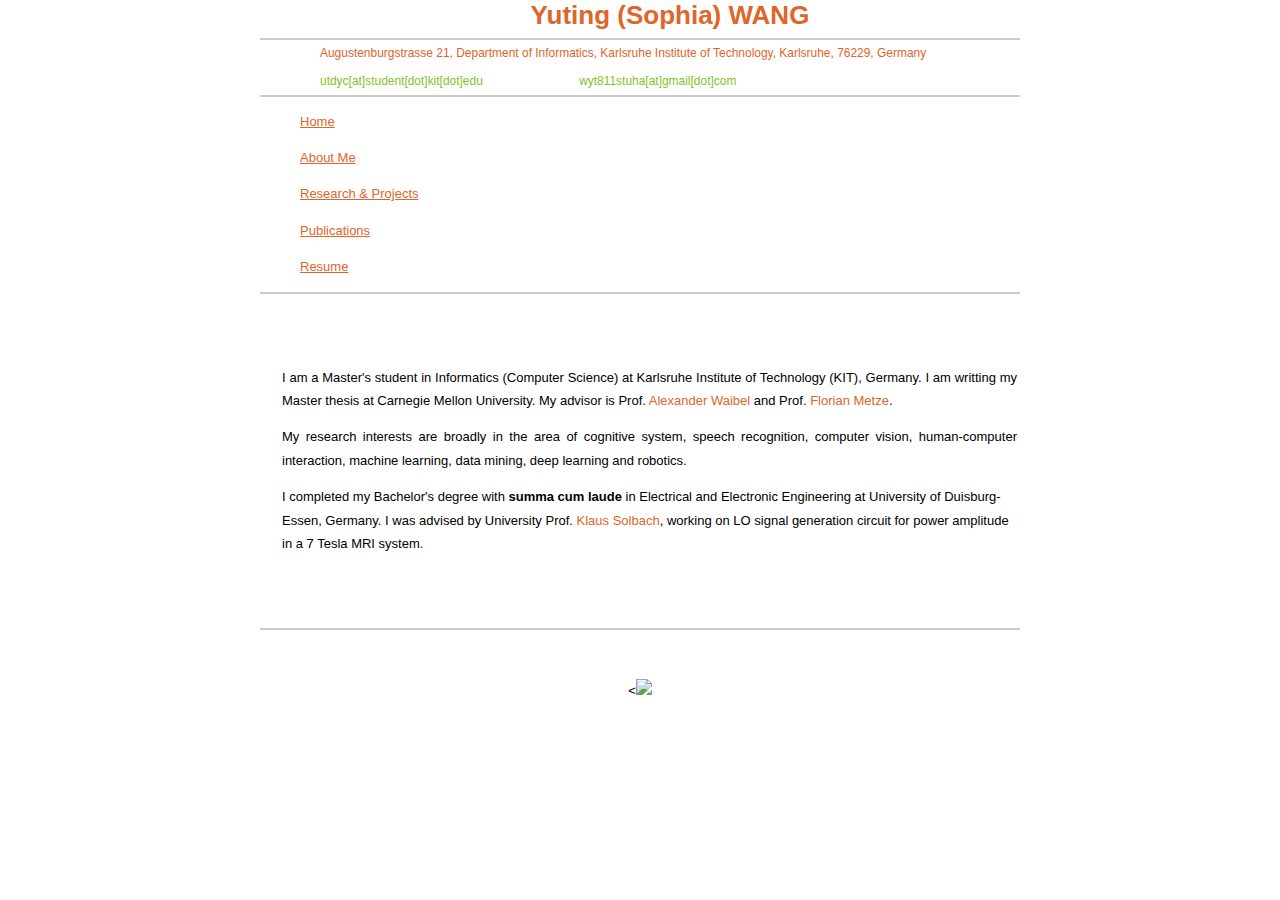
==== index.html @ 0984b391 "Update index.html" ====
<!DOCTYPE html PUBLIC "-//W3C//DTD HTML 4.01 Transitional//EN" "http://www.w3c.org/TR/1999/REC-html401-19991224/loose.dtd">
<html xmlns="http://www.w3.org/1999/xhtml">
  <head>
    <meta content="text/html; charset=UTF-8" http-equiv="content-type">
    <title>Yuting Wang</title>
    <!--
Design by Free CSS Templateshttp://www.freecsstemplates.orgReleased for free under a Creative Commons Attribution 2.5 LicenseTitle      : TransitionVersion    : 1.0Released   : 20070703Description: A two-column, fixed-width template with light color blend.-->
    <script type="text/javascript">
var gaJsHost = (("https:" == document.location.protocol) ? "https://ssl." : "http://www.");
document.write(unescape("%3Cscript src='" + gaJsHost + "google-analytics.com/ga.js' type='text/javascript'%3E%3C/script%3E"));
</script> <script type="text/javascript">
try {
var pageTracker = _gat._getTracker("UA-15616455-2");
pageTracker._trackPageview();
} catch(err) {}</script>
    <meta content="" name="keywords">
    <meta content="" name="description">
    <link href="../stylesheets/default.css" type="text/css" rel="stylesheet">
    <meta content="MSHTML 6.00.6000.17092" name="GENERATOR">
  </head>
  <body>
    <div id="page">
      <div id="logo">
        <h1 align="center"><strong>Yuting (Sophia) WANG</strong></h1>
        <hr color="#CCCCCC">
        <h2> Augustenburgstrasse 21, Department of Informatics, Karlsruhe Institute of Technology, Karlsruhe,  76229, Germany </h2>
        <h2>&nbsp;</h2>
        <h3><a style=" text-decoration: none; color: #85C329;" href="mailto:utdyc@student.kit.edu">utdyc[at]student[dot]kit[dot]edu</a> &nbsp; &nbsp; &nbsp; &nbsp; &nbsp; &nbsp; &nbsp; &nbsp; &nbsp; &nbsp; &nbsp; &nbsp; &nbsp; &nbsp; <a style=" text-decoration: none; color: #85C329;" href="mailto:wyt811stuha@gmail.com">wyt811stuha[at]gmail[dot]com</a></h3>
      </div>
      <hr color="#CCCCCC">
      <ul>
        <p> <gly><a href="./index.html">Home</a></gly> </p>
        <p> <gly><a href="./about_me.html">About Me</a></gly> </p>
        <p> <gly><a href="./research.html">Research & Projects</a></gly> </p>
        <p> <gly><a href="./publication.html">Publications</a></gly> </p>
        <p> <gly><a href="./cv.html">Resume</a></gly></p>
      </ul>
      <hr color="#CCCCCC">
      <table>
        <tbody>
          <tr>
            <td><img class="left" alt="" src="./wangyt.JPG" height="315"
                ></td>
            <td>
              <p align="justify">I am a Master's student in Informatics (Computer Science)
                at Karlsruhe Institute of Technology (KIT), Germany. I am writting my Master thesis at Carnegie Mellon University.
                My advisor is Prof. <a style=" text-decoration: none;" href="http://www.cs.cmu.edu/~ahw/">
                  Alexander Waibel </a>and Prof. <a style=" text-decoration: none;" href="http://www.cs.cmu.edu/~fmetze/interACT/Home.html"> Florian Metze</a>. </p>
              <p align="justify">My research interests are broadly in the
                area of cognitive system, speech recognition, computer vision, human-computer interaction,  machine learning, data mining, deep learning and robotics.</p>
              <p> I completed my Bachelor's degree with <strong>summa cum laude</strong> in Electrical and Electronic Engineering at University of Duisburg-Essen, Germany. I was advised by University Prof. <a style=" text-decoration: none;" href="https://www.uni-due.de/hft/solbach.shtml"> Klaus Solbach</a>, working on LO signal generation circuit for power amplitude in a 7 Tesla MRI system. </p>
            </td>
          </tr>
        </tbody>
      </table>
      <hr color="#CCCCCC"> </div>

<br><br>         
<p align="center"><<a href="https://clustrmaps.com/site/1872x" title="Visit tracker"><img src="//www.clustrmaps.com/map_v2.png?d=3xOqoCMd4xSmosBtSIzhrvol8KhffPlhuQxNn-8kJG4&cl=ffffff"></a></p>
  </body>
</html>
---- stylesheets/default.css ----
/*
Design by Free CSS Templates
http://www.freecsstemplates.org
Released for free under a Creative Commons Attribution 2.5 License
*/

body {
	margin: 0;
	padding: 0;
	font-family: "Helvetica", Arial, Helvetica, sans-serif;
	font-size: 13px;
	color: #000000;
}

h1, h2, h3 {
	margin: 0;
	font-weight: bold;
	color: #85C329;
}

h1 {
	font-size: 200%;
}

h2 {
	font-size: 167%;
}

h3 {
	font-size: 100%;
	font-weight: bold;
}

p, ol, ul {
	line-height: 180%;
}

p {
}

ol {
}

ul {
}

blockquote {
	margin: 0;
	padding-left: 20px;
	border-left: 10px solid #E6E6E6;
	font-style: italic;
	color: #999999;
}

blockquote * {
	line-height: normal;
}

a {
	color: #E06529;
}

a:hover {
	text-decoration: none;
}

img {
	border: none;
}

img.left {
	float: left;
	margin: 0 15px 0 0;
}

img.right {
	float: right;
	margin: 0 0 0 15px;
}

hr {
	color: #85C329;
}

/* Header */

#header {
	width: 760px;
	
	margin: 0 auto;
}

/* Logo */

#logo {
	width: 760px;
	margin: 0 auto;
	padding-top: 0px;
	background: url(images/img02.gif) no-repeat left bottom;
}
#logo h1, #logo h2, #logo h3 {
	margin: 0;
	padding-left: 60px;
	font-weight: normal;
	
}

#logo h1 {
	font-weight: bold;
	color: #E06529;
}

#logo h2 {
	font-size: 92%;
	color: #E06529;
}

#logo h3 {
	font-size: 92%;
	color: #85C329;
}
#logo a {
	text-decoration: none;
}

/* Top Menu */
tr:nth-child(even) {background-color: #EEE}
tr:nth-child(odd) {background-color: #FFF}

#topmenu {
	float: right;
}

#topmenu ul {
	margin: 0;
	padding: 32px 0 0 0;
	list-style: none;
	line-height: normal;
}

#topmenu li {
	display: inline;
}

#topmenu a {
	padding: 0 20px;
	border-left: 1px solid #E06529;
	text-decoration: none;
	font-size: 92%;
}

#topmenu a:hover {
	text-decoration: underline;
}

#topmenu .first a {
	border: none;
}

/* Header 2 */

#header2 {
	width: 760px;
	height: 200px;
	margin: 0 auto;
}
#header3 {
	width: 760px;
	height: 50px;
	margin: 0 auto;
}

/* Menu */

#menu {
	float: left;
	width: 200px;
	height: 200px;
	
}

#menu ul {
	margin: 0;
	padding: 20px 20px 0 20px;
	list-style: none;
	line-height: normal;
}

#menu li {
	display: inline;
}

#menu a {
	display: block;
	padding: 8px 10px;
	background: url(images/img05.gif) repeat-x;
	text-decoration: none;
	font-size: 100%;
	font-weight: bold;
	color: #FFFFFF;
}

#menu a:hover {
	text-decoration: underline;
}

#menu .first a {
	background: none;
}

/* Splash */

#splash {
	float: right;
	width: 560px;
	height: 200px;
}


/* Page */




#page {
	width: 760px;
	margin: 0 auto;
	padding: 0px 0;
}

#abstract{
	margin-left: auto;
	margin-right: auto;
	width: 480px;
}
/* Content */

#content {
	float: left;
	width: 480px;
	padding-left: 20px;
}

#content ul {
	margin-left: 0;
	padding-left: 0;
	list-style: none;
}

#content ul li {
	padding-left: 15px;
	
}

#content ol {
	margin-left: 0;
	padding-left: 0;
	list-style: lower-alpha inside;
}

.title {
	padding-top: 3px;
}

.content {
	padding: 20px;
	
}

.twocols {
}

.twocols .col1 {
	float: left;
	width: 220px;
}

.twocols .col2 {
	float: right;
	width: 220px;
}

/* Sidebar */

#sidebar {
	float: right;
	width: 220px;
}

#sidebar ul {
	margin: 0;
	padding: 0;
	list-style: none;
}

#sidebar li {
	margin-bottom: 20px;
	
}

#sidebar li ul {
	padding: 10px 20px;
	font-size: 92%;
}

#sidebar li li {
	margin: 0;
	padding: 5px 0;
	background: none;
	border-top: 1px dotted #CDCDCD;
}

#sidebar h2 {
	height: 30px;
	margin: 0;
	padding: 6px 0 0 10px;
	font-size: 100%;
	font-weight: bold;
	color: #145997;
}

#sidebar h3 {
	margin: 0;
}

#sidebar p {
	margin: 0;
	line-height: normal;
}

#sidebar a {
	text-decoration: none;
}

#sidebar a:hover {
	text-decoration: underline;
}

#sidebar .first {
	border: none;
}

/* Footer */

#footer-wrapper {
	height: 100px;
	padding: 20px 0;
	background: #E6E6E6;
	border-top: 10px solid #CDCDCD;
}

#footer {
	width: 760px;
	margin: 0 auto;
}

#footer p {
	margin: 0;
	line-height: normal;
}

#footer a {
	color: #666666;
}

#legal {
	float: left;
	padding: 10px 0 10px 60px;
	
}

#links {
	float: right;
	padding: 10px 0 0 0;
}
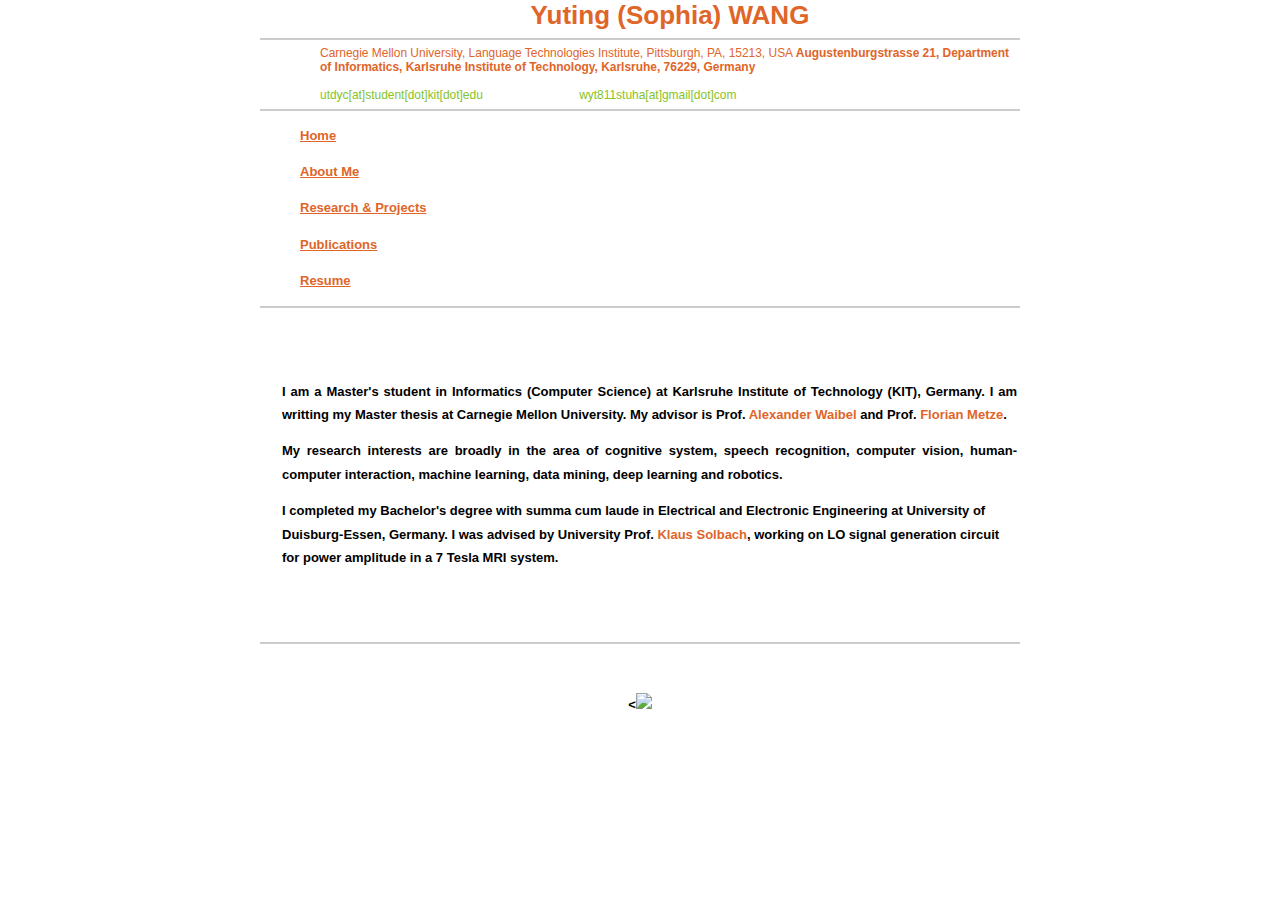
==== commit 384edf01: "Update index.html" ====
--- a/index.html
+++ b/index.html
@@ -24,7 +24,8 @@
       <div id="logo">
         <h1 align="center"><strong>Yuting (Sophia) WANG</strong></h1>
         <hr color="#CCCCCC">
-        <h2> Augustenburgstrasse 21, Department of Informatics, Karlsruhe Institute of Technology, Karlsruhe,  76229, Germany </h2>
+        <h2> Carnegie Mellon University, Language Technologies Institute, Pittsburgh, PA, 15213, USA <b>
+          Augustenburgstrasse 21, Department of Informatics, Karlsruhe Institute of Technology, Karlsruhe,  76229, Germany </h2>
         <h2>&nbsp;</h2>
         <h3><a style=" text-decoration: none; color: #85C329;" href="mailto:utdyc@student.kit.edu">utdyc[at]student[dot]kit[dot]edu</a> &nbsp; &nbsp; &nbsp; &nbsp; &nbsp; &nbsp; &nbsp; &nbsp; &nbsp; &nbsp; &nbsp; &nbsp; &nbsp; &nbsp; <a style=" text-decoration: none; color: #85C329;" href="mailto:wyt811stuha@gmail.com">wyt811stuha[at]gmail[dot]com</a></h3>
       </div>
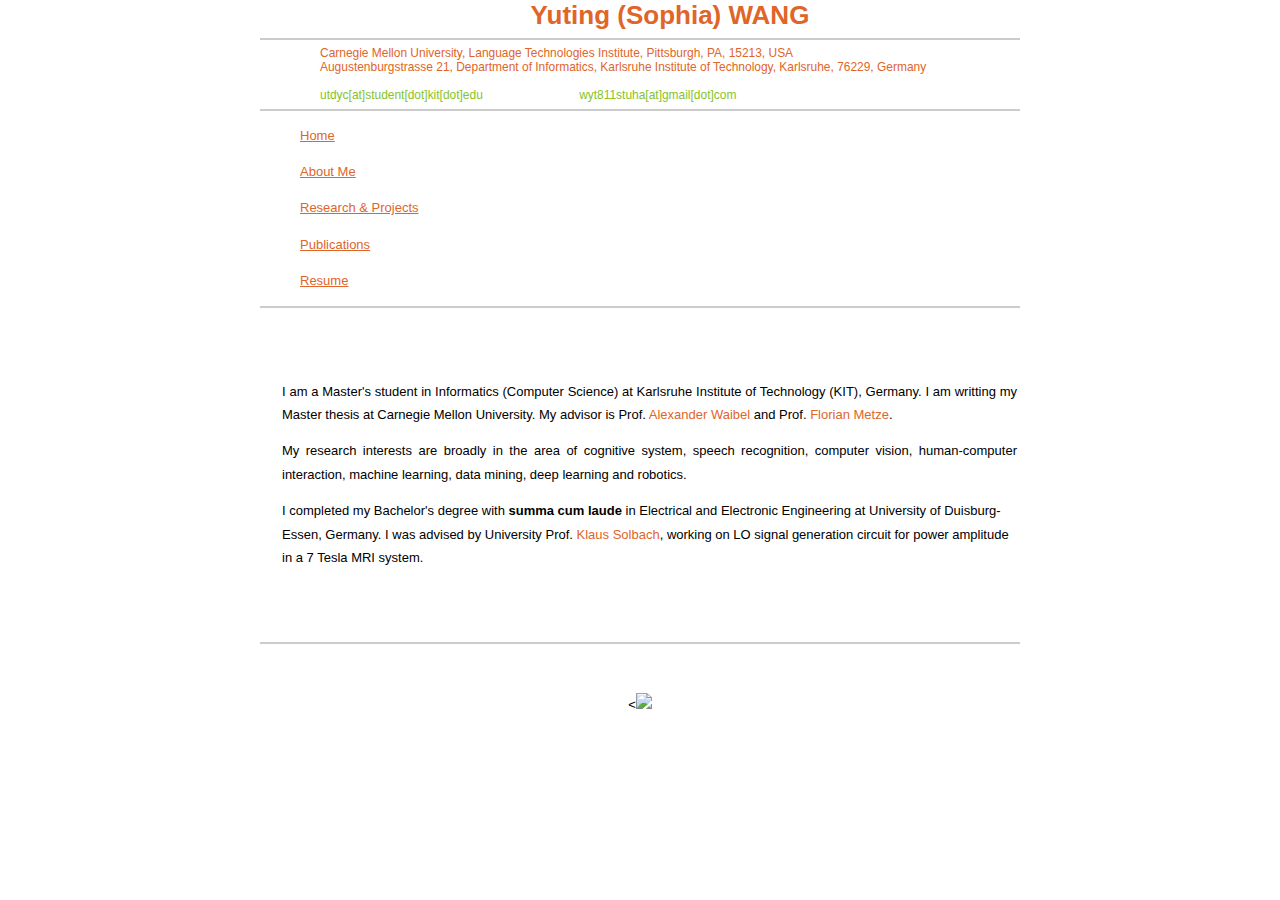
==== commit 1833e11a: "Update index.html" ====
--- a/index.html
+++ b/index.html
@@ -24,8 +24,8 @@
       <div id="logo">
         <h1 align="center"><strong>Yuting (Sophia) WANG</strong></h1>
         <hr color="#CCCCCC">
-        <h2> Carnegie Mellon University, Language Technologies Institute, Pittsburgh, PA, 15213, USA <b>
-          Augustenburgstrasse 21, Department of Informatics, Karlsruhe Institute of Technology, Karlsruhe,  76229, Germany </h2>
+        <h2> Carnegie Mellon University, Language Technologies Institute, Pittsburgh, PA, 15213, USA </h2>
+        <h2> Augustenburgstrasse 21, Department of Informatics, Karlsruhe Institute of Technology, Karlsruhe,  76229, Germany </h2>
         <h2>&nbsp;</h2>
         <h3><a style=" text-decoration: none; color: #85C329;" href="mailto:utdyc@student.kit.edu">utdyc[at]student[dot]kit[dot]edu</a> &nbsp; &nbsp; &nbsp; &nbsp; &nbsp; &nbsp; &nbsp; &nbsp; &nbsp; &nbsp; &nbsp; &nbsp; &nbsp; &nbsp; <a style=" text-decoration: none; color: #85C329;" href="mailto:wyt811stuha@gmail.com">wyt811stuha[at]gmail[dot]com</a></h3>
       </div>
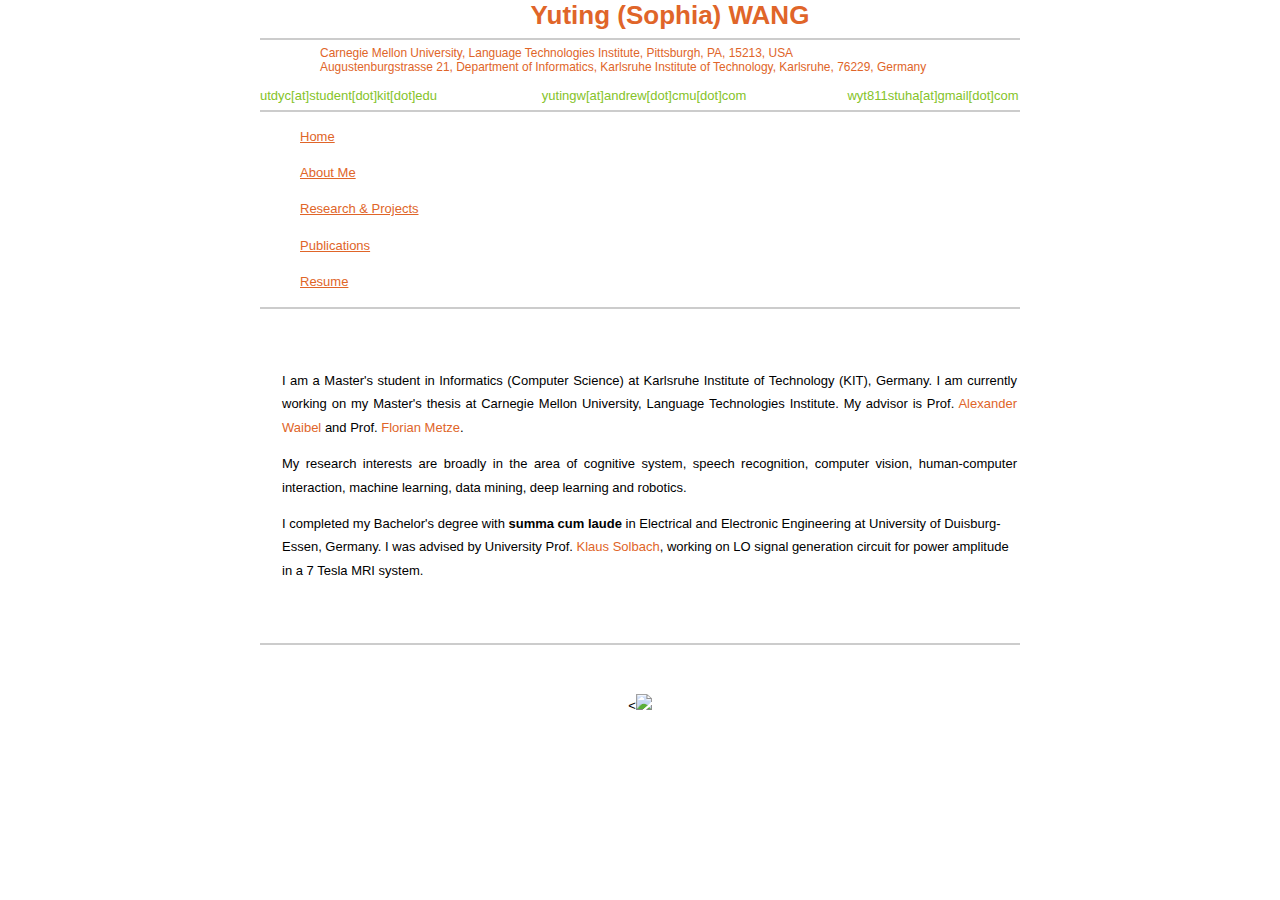
==== commit 9a9e0115: "Update index.html" ====
--- a/index.html
+++ b/index.html
@@ -24,10 +24,10 @@
       <div id="logo">
         <h1 align="center"><strong>Yuting (Sophia) WANG</strong></h1>
         <hr color="#CCCCCC">
-        <h2> Carnegie Mellon University, Language Technologies Institute, Pittsburgh, PA, 15213, USA </h2>
-        <h2> Augustenburgstrasse 21, Department of Informatics, Karlsruhe Institute of Technology, Karlsruhe,  76229, Germany </h2>
-        <h2>&nbsp;</h2>
-        <h3><a style=" text-decoration: none; color: #85C329;" href="mailto:utdyc@student.kit.edu">utdyc[at]student[dot]kit[dot]edu</a> &nbsp; &nbsp; &nbsp; &nbsp; &nbsp; &nbsp; &nbsp; &nbsp; &nbsp; &nbsp; &nbsp; &nbsp; &nbsp; &nbsp; <a style=" text-decoration: none; color: #85C329;" href="mailto:wyt811stuha@gmail.com">wyt811stuha[at]gmail[dot]com</a></h3>
+        <h2> Carnegie Mellon University, Language Technologies Institute, Pittsburgh, PA, 15213, USA </br>
+         Augustenburgstrasse 21, Department of Informatics, Karlsruhe Institute of Technology, Karlsruhe,  76229, Germany </h2>
+        <h2>&nbsp;</h2
+        <h3><a style=" text-decoration: none; color: #85C329;" href="mailto:utdyc@student.kit.edu">utdyc[at]student[dot]kit[dot]edu</a> &nbsp; &nbsp; &nbsp; &nbsp; &nbsp; &nbsp; &nbsp; &nbsp; &nbsp; &nbsp; &nbsp; &nbsp; &nbsp; &nbsp; <a style=" text-decoration: none; color: #85C329;" href="mailto:yutingw@andrew.cmu.edu">yutingw[at]andrew[dot]cmu[dot]com</a>&nbsp; &nbsp; &nbsp; &nbsp; &nbsp; &nbsp; &nbsp; &nbsp; &nbsp; &nbsp; &nbsp; &nbsp; &nbsp; &nbsp; <a style=" text-decoration: none; color: #85C329;" href="mailto:wyt811stuha@gmail.com">wyt811stuha[at]gmail[dot]com</a></h3>
       </div>
       <hr color="#CCCCCC">
       <ul>
@@ -45,7 +45,7 @@
                 ></td>
             <td>
               <p align="justify">I am a Master's student in Informatics (Computer Science)
-                at Karlsruhe Institute of Technology (KIT), Germany. I am writting my Master thesis at Carnegie Mellon University.
+                at Karlsruhe Institute of Technology (KIT), Germany. I am currently working on my Master's thesis at Carnegie Mellon University, Language Technologies Institute.
                 My advisor is Prof. <a style=" text-decoration: none;" href="http://www.cs.cmu.edu/~ahw/">
                   Alexander Waibel </a>and Prof. <a style=" text-decoration: none;" href="http://www.cs.cmu.edu/~fmetze/interACT/Home.html"> Florian Metze</a>. </p>
               <p align="justify">My research interests are broadly in the
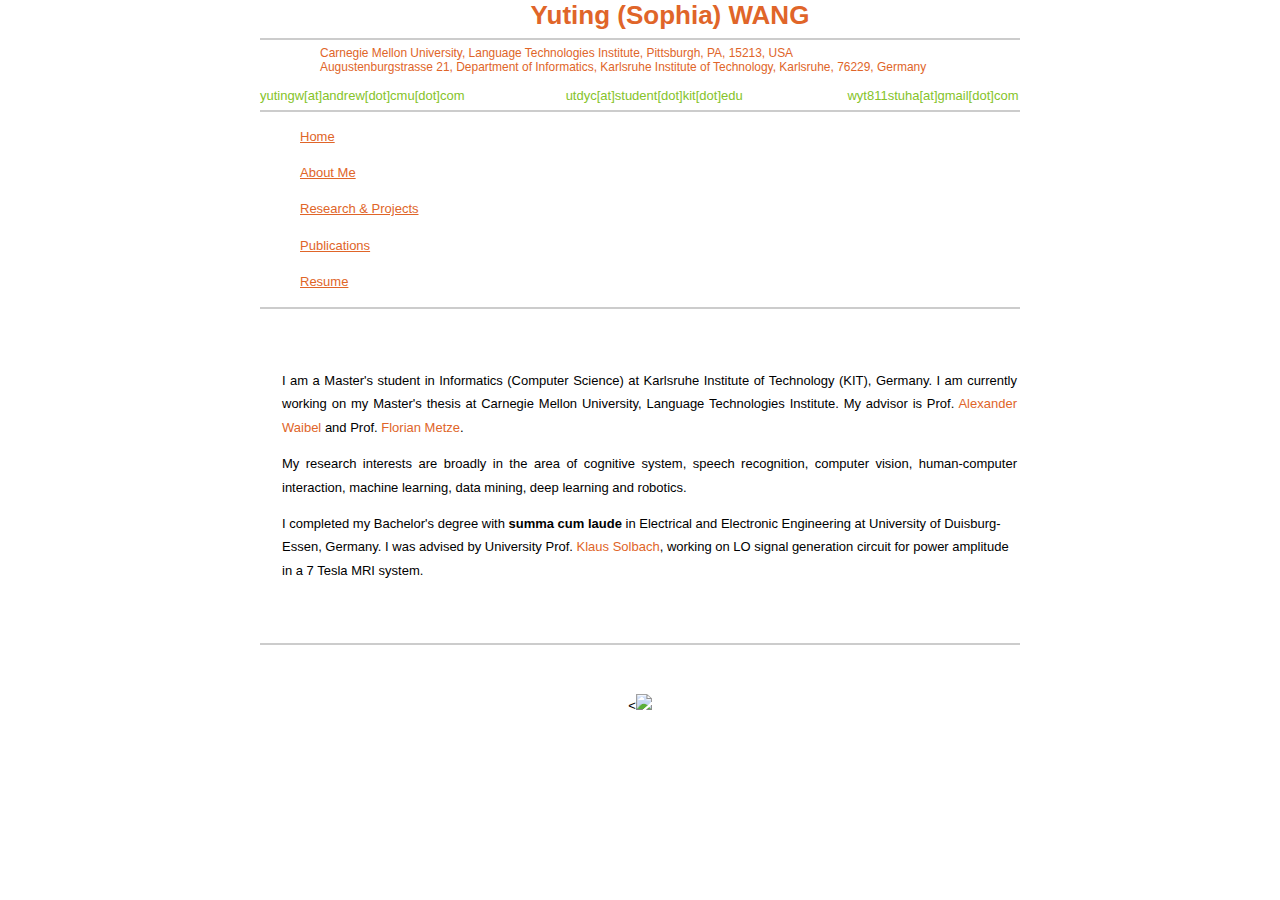
==== commit e0d93da1: "Update index.html" ====
--- a/index.html
+++ b/index.html
@@ -27,7 +27,7 @@
         <h2> Carnegie Mellon University, Language Technologies Institute, Pittsburgh, PA, 15213, USA </br>
          Augustenburgstrasse 21, Department of Informatics, Karlsruhe Institute of Technology, Karlsruhe,  76229, Germany </h2>
         <h2>&nbsp;</h2
-        <h3><a style=" text-decoration: none; color: #85C329;" href="mailto:utdyc@student.kit.edu">utdyc[at]student[dot]kit[dot]edu</a> &nbsp; &nbsp; &nbsp; &nbsp; &nbsp; &nbsp; &nbsp; &nbsp; &nbsp; &nbsp; &nbsp; &nbsp; &nbsp; &nbsp; <a style=" text-decoration: none; color: #85C329;" href="mailto:yutingw@andrew.cmu.edu">yutingw[at]andrew[dot]cmu[dot]com</a>&nbsp; &nbsp; &nbsp; &nbsp; &nbsp; &nbsp; &nbsp; &nbsp; &nbsp; &nbsp; &nbsp; &nbsp; &nbsp; &nbsp; <a style=" text-decoration: none; color: #85C329;" href="mailto:wyt811stuha@gmail.com">wyt811stuha[at]gmail[dot]com</a></h3>
+        <h3><a style=" text-decoration: none; color: #85C329;" href="mailto:yutingw@andrew.cmu.edu">yutingw[at]andrew[dot]cmu[dot]com</a>&nbsp; &nbsp; &nbsp; &nbsp; &nbsp; &nbsp; &nbsp; &nbsp; &nbsp; &nbsp; &nbsp; &nbsp; &nbsp; &nbsp; <a style=" text-decoration: none; color: #85C329;" href="mailto:utdyc@student.kit.edu">utdyc[at]student[dot]kit[dot]edu</a> &nbsp; &nbsp; &nbsp; &nbsp; &nbsp; &nbsp; &nbsp; &nbsp; &nbsp; &nbsp; &nbsp; &nbsp; &nbsp; &nbsp; <a style=" text-decoration: none; color: #85C329;" href="mailto:wyt811stuha@gmail.com">wyt811stuha[at]gmail[dot]com</a></h3>
       </div>
       <hr color="#CCCCCC">
       <ul>
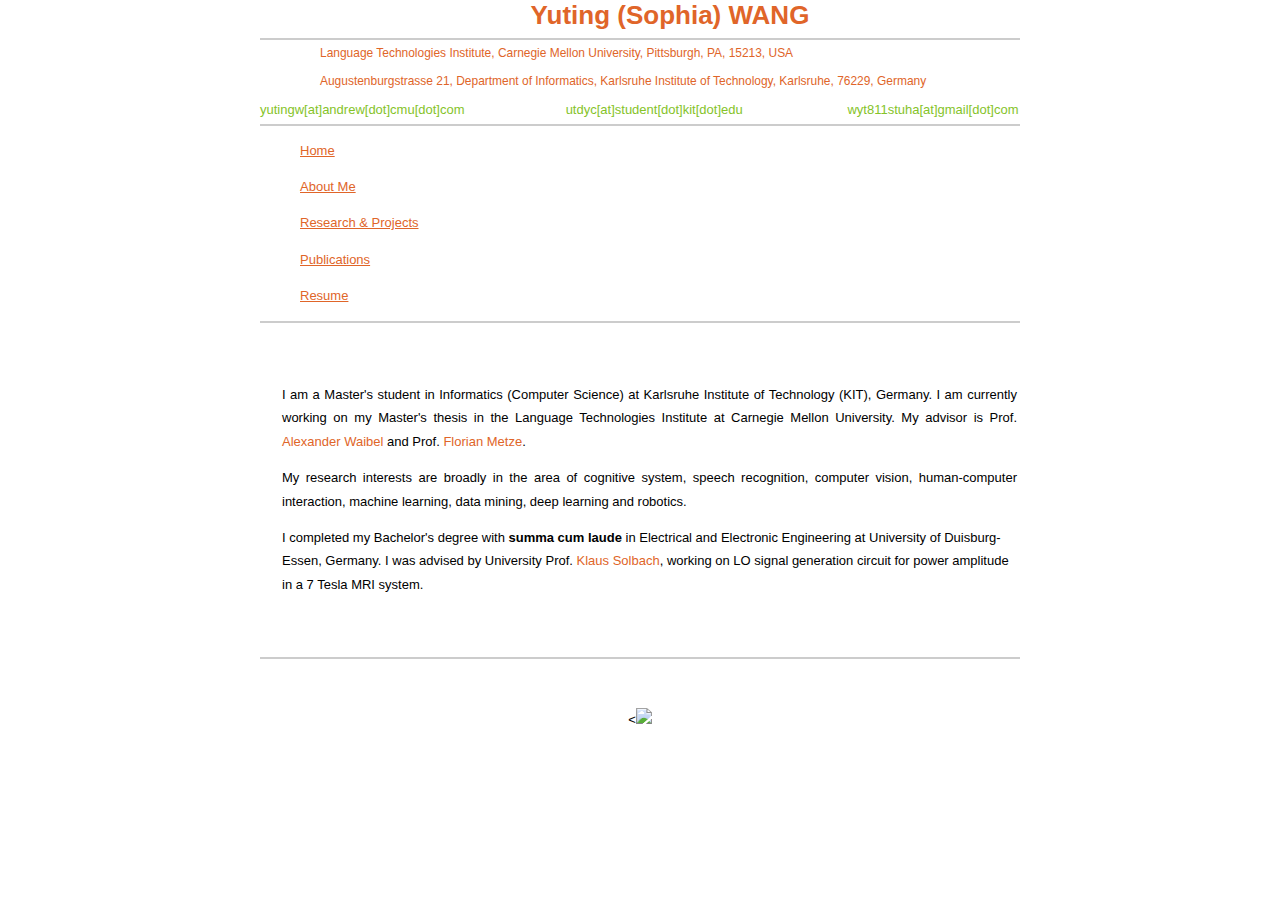
==== commit c9c4810e: "Update index.html" ====
--- a/index.html
+++ b/index.html
@@ -24,7 +24,8 @@
       <div id="logo">
         <h1 align="center"><strong>Yuting (Sophia) WANG</strong></h1>
         <hr color="#CCCCCC">
-        <h2> Carnegie Mellon University, Language Technologies Institute, Pittsburgh, PA, 15213, USA </br>
+        <h2> Language Technologies Institute, Carnegie Mellon University, Pittsburgh, PA, 15213, USA </br>
+        </br>
          Augustenburgstrasse 21, Department of Informatics, Karlsruhe Institute of Technology, Karlsruhe,  76229, Germany </h2>
         <h2>&nbsp;</h2
         <h3><a style=" text-decoration: none; color: #85C329;" href="mailto:yutingw@andrew.cmu.edu">yutingw[at]andrew[dot]cmu[dot]com</a>&nbsp; &nbsp; &nbsp; &nbsp; &nbsp; &nbsp; &nbsp; &nbsp; &nbsp; &nbsp; &nbsp; &nbsp; &nbsp; &nbsp; <a style=" text-decoration: none; color: #85C329;" href="mailto:utdyc@student.kit.edu">utdyc[at]student[dot]kit[dot]edu</a> &nbsp; &nbsp; &nbsp; &nbsp; &nbsp; &nbsp; &nbsp; &nbsp; &nbsp; &nbsp; &nbsp; &nbsp; &nbsp; &nbsp; <a style=" text-decoration: none; color: #85C329;" href="mailto:wyt811stuha@gmail.com">wyt811stuha[at]gmail[dot]com</a></h3>
@@ -45,7 +46,7 @@
                 ></td>
             <td>
               <p align="justify">I am a Master's student in Informatics (Computer Science)
-                at Karlsruhe Institute of Technology (KIT), Germany. I am currently working on my Master's thesis at Carnegie Mellon University, Language Technologies Institute.
+                at Karlsruhe Institute of Technology (KIT), Germany. I am currently working on my Master's thesis in the Language Technologies Institute at Carnegie Mellon University.
                 My advisor is Prof. <a style=" text-decoration: none;" href="http://www.cs.cmu.edu/~ahw/">
                   Alexander Waibel </a>and Prof. <a style=" text-decoration: none;" href="http://www.cs.cmu.edu/~fmetze/interACT/Home.html"> Florian Metze</a>. </p>
               <p align="justify">My research interests are broadly in the
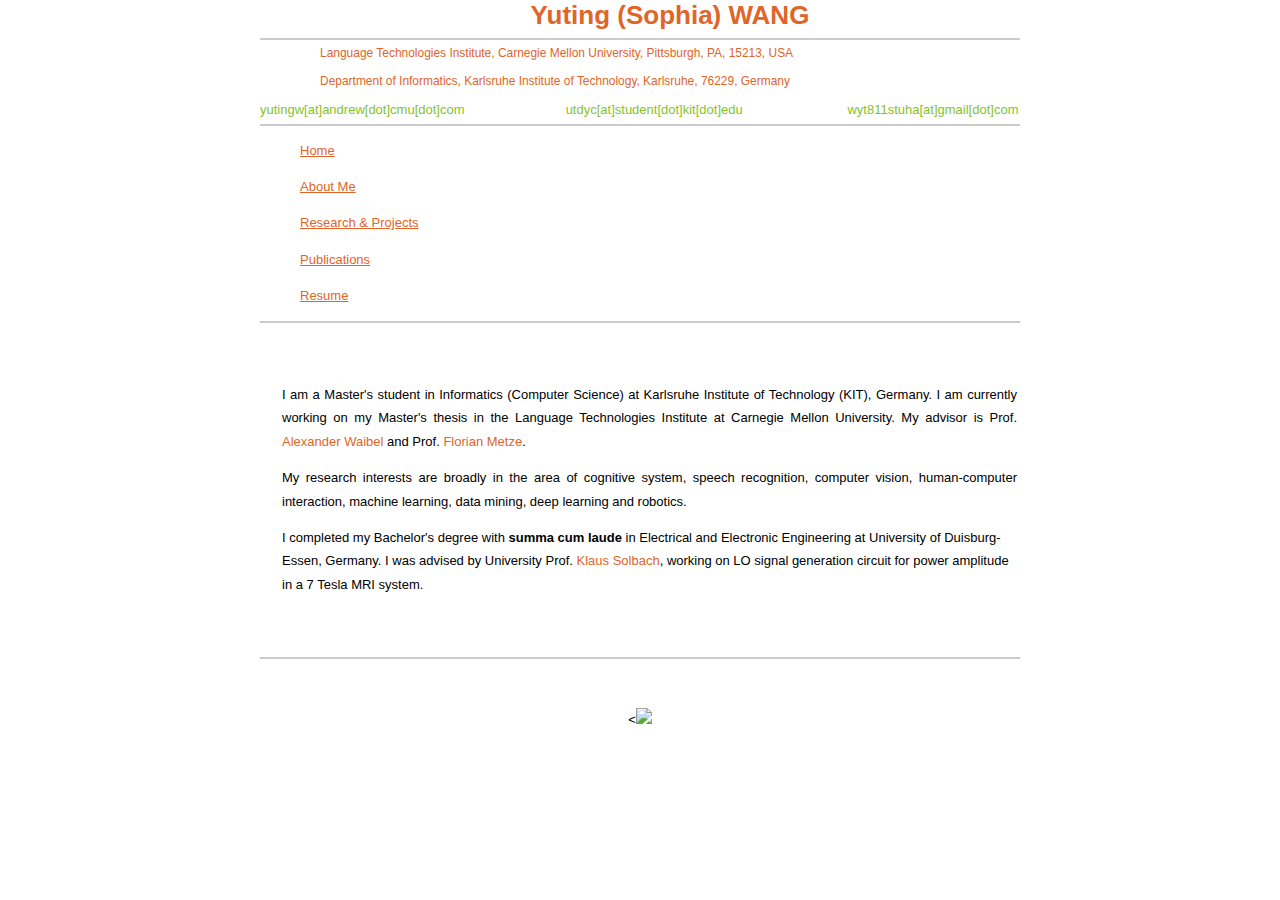
==== commit e0f71f3f: "Update index.html" ====
--- a/index.html
+++ b/index.html
@@ -26,7 +26,7 @@
         <hr color="#CCCCCC">
         <h2> Language Technologies Institute, Carnegie Mellon University, Pittsburgh, PA, 15213, USA </br>
         </br>
-         Augustenburgstrasse 21, Department of Informatics, Karlsruhe Institute of Technology, Karlsruhe,  76229, Germany </h2>
+        Department of Informatics, Karlsruhe Institute of Technology, Karlsruhe,  76229, Germany </h2>
         <h2>&nbsp;</h2
         <h3><a style=" text-decoration: none; color: #85C329;" href="mailto:yutingw@andrew.cmu.edu">yutingw[at]andrew[dot]cmu[dot]com</a>&nbsp; &nbsp; &nbsp; &nbsp; &nbsp; &nbsp; &nbsp; &nbsp; &nbsp; &nbsp; &nbsp; &nbsp; &nbsp; &nbsp; <a style=" text-decoration: none; color: #85C329;" href="mailto:utdyc@student.kit.edu">utdyc[at]student[dot]kit[dot]edu</a> &nbsp; &nbsp; &nbsp; &nbsp; &nbsp; &nbsp; &nbsp; &nbsp; &nbsp; &nbsp; &nbsp; &nbsp; &nbsp; &nbsp; <a style=" text-decoration: none; color: #85C329;" href="mailto:wyt811stuha@gmail.com">wyt811stuha[at]gmail[dot]com</a></h3>
       </div>
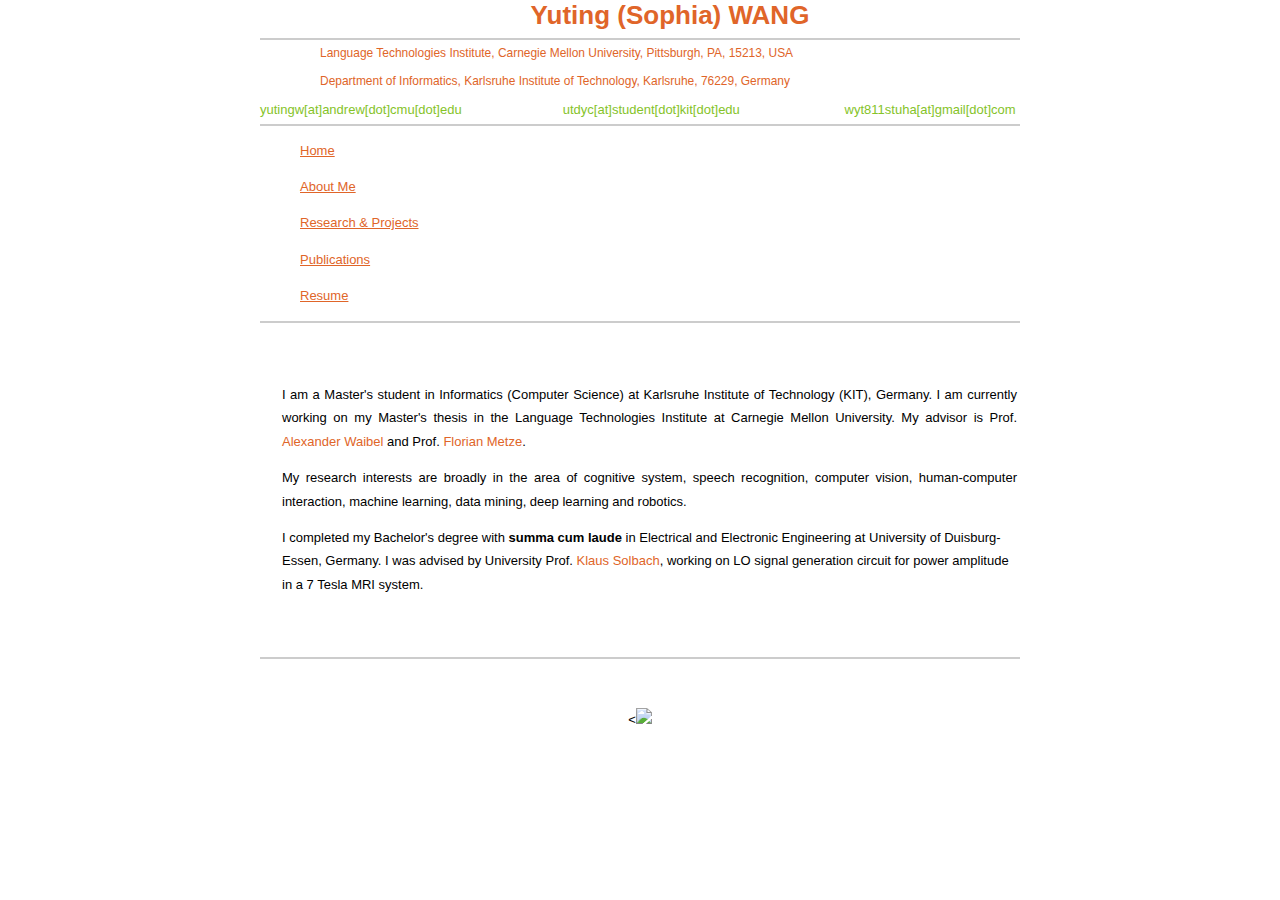
==== commit 90dc0257: "Update index.html" ====
--- a/index.html
+++ b/index.html
@@ -28,7 +28,7 @@
         </br>
         Department of Informatics, Karlsruhe Institute of Technology, Karlsruhe,  76229, Germany </h2>
         <h2>&nbsp;</h2
-        <h3><a style=" text-decoration: none; color: #85C329;" href="mailto:yutingw@andrew.cmu.edu">yutingw[at]andrew[dot]cmu[dot]com</a>&nbsp; &nbsp; &nbsp; &nbsp; &nbsp; &nbsp; &nbsp; &nbsp; &nbsp; &nbsp; &nbsp; &nbsp; &nbsp; &nbsp; <a style=" text-decoration: none; color: #85C329;" href="mailto:utdyc@student.kit.edu">utdyc[at]student[dot]kit[dot]edu</a> &nbsp; &nbsp; &nbsp; &nbsp; &nbsp; &nbsp; &nbsp; &nbsp; &nbsp; &nbsp; &nbsp; &nbsp; &nbsp; &nbsp; <a style=" text-decoration: none; color: #85C329;" href="mailto:wyt811stuha@gmail.com">wyt811stuha[at]gmail[dot]com</a></h3>
+        <h3><a style=" text-decoration: none; color: #85C329;" href="mailto:yutingw@andrew.cmu.edu">yutingw[at]andrew[dot]cmu[dot]edu</a>&nbsp; &nbsp; &nbsp; &nbsp; &nbsp; &nbsp; &nbsp; &nbsp; &nbsp; &nbsp; &nbsp; &nbsp; &nbsp; &nbsp; <a style=" text-decoration: none; color: #85C329;" href="mailto:utdyc@student.kit.edu">utdyc[at]student[dot]kit[dot]edu</a> &nbsp; &nbsp; &nbsp; &nbsp; &nbsp; &nbsp; &nbsp; &nbsp; &nbsp; &nbsp; &nbsp; &nbsp; &nbsp; &nbsp; <a style=" text-decoration: none; color: #85C329;" href="mailto:wyt811stuha@gmail.com">wyt811stuha[at]gmail[dot]com</a></h3>
       </div>
       <hr color="#CCCCCC">
       <ul>
